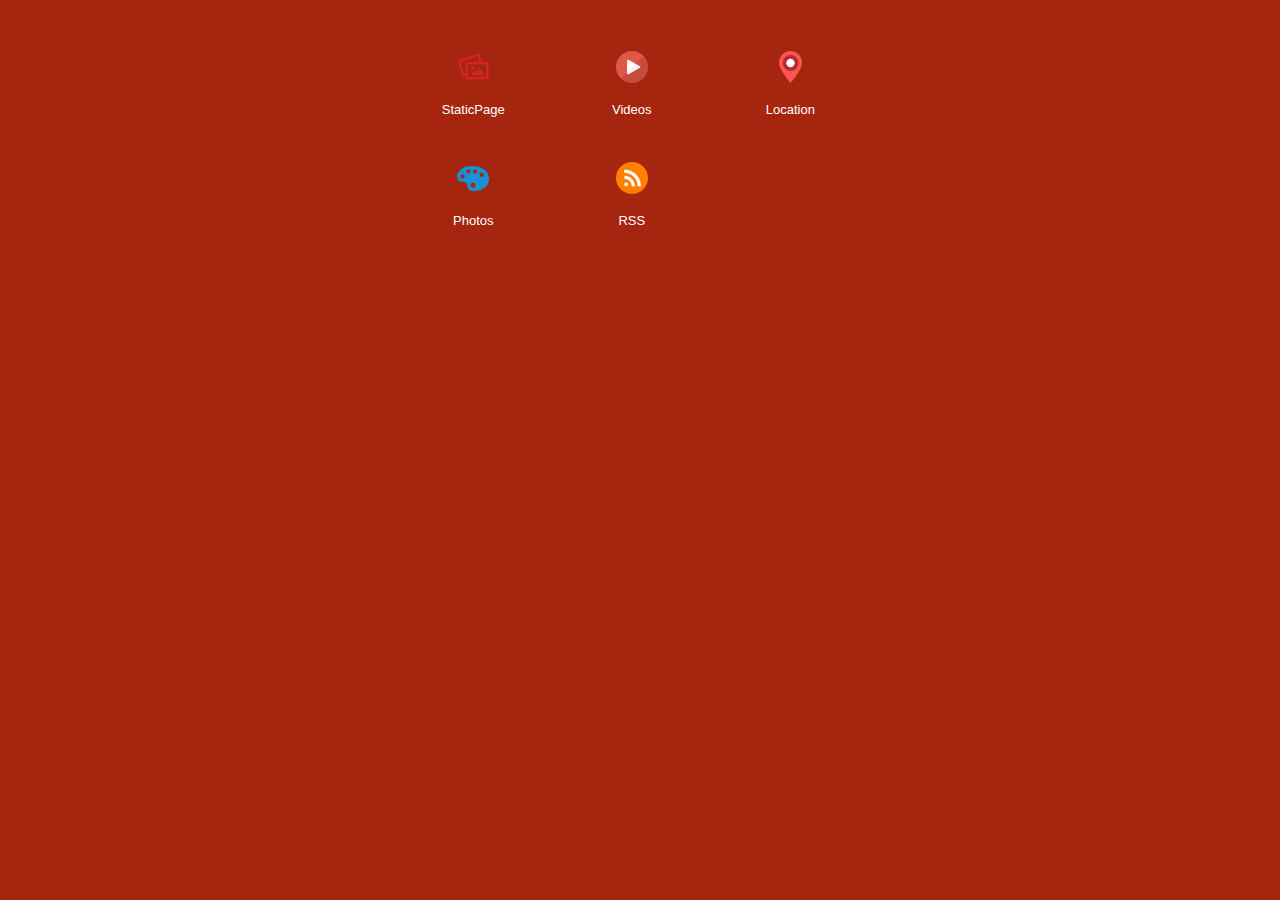
==== index.html @ e41f2cfe "neha_12_newap9_883" ====
<!DOCTYPE html PUBLIC "-//W3C//DTD XHTML 1.0 Transitional//EN" "http://www.w3.org/TR/xhtml1/DTD/xhtml1-transitional.dtd">

<html xmlns="http://www.w3.org/1999/xhtml">

<head>

<meta http-equiv="Content-Type" content="text/html; charset=utf-8" />

<title>Wooden Grid Menu</title>

<meta name="viewport" content="width=device-width, initial-scale=1">



<link rel="stylesheet" href="css/jquery.mobile-1.4.0.css" />

<link rel="stylesheet" href="css/theme.css" />

<link rel="stylesheet" href="css/common_layout.css" />

<link rel="stylesheet" href="css/grid_menu.css" />

<link rel="stylesheet" href="css/custom-responsive.css" />

<link rel="stylesheet" href="css/temporary.css" />

<script src="js/jquery_1.9.1.js"></script>

<script src="js/jquery.mobile-1.4.0.js"></script>

<style type="text/css">

img {

	max-width:100%;

}

</style>

</head>



<body>

<!-- Start of first page -->

<div data-role="page" id="theme_layout" class="theme_bg">

<!-- Right Menu -->





<!-- Right Menu Ends Here -->

  <div data-role="header">

    <h1>Newap9</h1>

  </div>

  <!-- /header -->

  

  <div role="main" class="ui-content">

  <!-- Logo of app -->

    <div class="logo" align="center"><img src="images/logo.png" alt="logo" /></div>

  

  

  </div>

  <!-- /content -->

  

  <div data-role="footer">

	<div class="grid_menu">

			<div class="app_feature_list">
			<a  rel="external" data-ajax="flase"  class="item link" href="staticpage_4747.html">
																	<img src="images/staticpage.png " />
										</a>
		<a  rel="external" data-ajax="flase"  href="staticpage_4747.html">
				<label>StaticPage</label>
		</a>
	</div>

			<div class="app_feature_list">
			<a  rel="external" data-ajax="flase"  class="item link" href="video_4748.html">
																	<img src="images/video.png " />
										</a>
		<a  rel="external" data-ajax="flase"  href="video_4748.html">
				<label>Videos</label>
		</a>
	</div>

			<div class="app_feature_list">
			<a  rel="external" data-ajax="flase"  class="item link" href="location_4749.html">
																	<img src="3.png" />
										</a>
		<a  rel="external" data-ajax="flase"  href="location_4749.html">
				<label>Location</label>
		</a>
	</div>

			<div class="app_feature_list">
			<a  rel="external" data-ajax="flase"  class="item link" href="photosub_4750.html">
																	<img src="images/photosub.png " />
										</a>
		<a  rel="external" data-ajax="flase"  href="photosub_4750.html">
				<label>Photos</label>
		</a>
	</div>

			<div class="app_feature_list">
			<a  rel="external" data-ajax="flase"  class="item link" href="rss_4751.html">
																	<img src="images/rss_feeds.png " />
										</a>
		<a  rel="external" data-ajax="flase"  href="rss_4751.html">
				<label>RSS</label>
		</a>
	</div>

	
</div>


  </div>

  <!-- /footer --> 

</div>

<!-- /page --> 







</body>

</html>
---- css/theme.css ----
.theme_bg{

	background:#a6250f;

	min-width:320px;

	background-size:100%;

	background-position:center center;

}

.logo{

	padding-top:28%;

	transition:all ease .3s;

	margin: 0 auto;

}



.ui-footer {

    background: none repeat scroll 0 0 rgba(0, 0, 0, 0) !important;

    border-bottom-width: 0;

    border-left-width: 0;

    border-right-width: 0;

    border-top: medium none !important;

}

.owl-demo .item{

	width:70px;

	height:70px;

	display:table-cell;

	/*background:url(../images/icon_bg.png) no-repeat;*/

	vertical-align:middle;

	text-align:center;

}

.ui-header{

	background:url(../images/header_bg.png)  !important;

	border:none !important;

	

}

.ui-header a{

	box-shadow:none;

}

.ui-header .ui-title, .ui-footer .ui-title{

	text-shadow:none !important;

	color:#fff !important;

	font-size:24px;

	font-weight:normal;

	margin:0 23%;

}

.ui-icon-customrefresh:after {

	background-image: url("../images/refresh_icon.png");

	

}

.ui-icon-customrefresh:after{

	background-color:none;

	border:none;

	border-radius:none;

	height:42px;

	width:42px;

}

.ui-header .ui-btn-icon-notext{

	margin-top:11px;

}

.refresh_link,.help_link{

	border:none !important;

	background:none !important;

}

.refresh_link:hover,.refresh_link:active,.refresh_link:focus,.help_link:focus,.help_link:hover,.help_link:active{

	box-shadow:none !important;

}





/* custom setting of icons */

.app_feature_list a img{

	max-height:32px;

	max-width:32px;

}

.theme_bg
{
	background-image:none;
	background-repeat:no-repeat;
	background-size:cover;	
	background: linear-gradient(left , );
background: -o-linear-gradient(left , );
background: -ms-linear-gradient(left , );
background: -moz-linear-gradient(left , );
background: -webkit-linear-gradient(left , );
}
---- css/common_layout.css ----
@font-face {
font-family:"Open Sans Light";
src:url("fonts/OpenSans-Light.eot?") format("eot"), url("fonts/OpenSans-Light.woff") format("woff"), url("fonts/OpenSans-Light.ttf") format("truetype"), url("fonts/OpenSans-Light.svg#OpenSans-Light") format("svg");
font-weight:normal;
font-style:normal;
}
@font-face {
font-family:"Open Sans";
src:url("fonts/OpenSans-Regular.eot?") format("eot"), url("fonts/OpenSans-Regular.woff") format("woff"), url("fonts/OpenSans-Regular.ttf") format("truetype"), url("fonts/OpenSans-Regular.svg#OpenSans") format("svg");
font-weight:normal;
font-style:normal;
}
@font-face {
font-family:"Open Sans Semibold";
src:url("fonts/OpenSans-Semibold.eot?") format("eot"), url("fonts/OpenSans-Semibold.woff") format("woff"), url("fonts/OpenSans-Semibold.ttf") format("truetype"), url("fonts/OpenSans-Semibold.svg#OpenSans-Semibold") format("svg");
font-weight:normal;
font-style:normal;
}
body {
	/*font-family:Open Sans,sans-serif;*/
	font-family:Arial, Helvetica, sans-serif !important;
	min-width:313px;
}
.clr{
	clear:both;
}
.app_feature_list{
	text-align:center;
	text-shadow:none;
	float:left;
	font-weight:normal;
	color:#fff !important;
	width:70px;
	/*font-family:Open Sans Semibold,sans-serif;*/
	font-family:Arial, Helvetica, sans-serif !important;
}
.app_feature_list label{
	height:36px;
	overflow:hidden;
	font-size:13px;
	word-wrap: break-word;
}

.no_data,.thankyou_msg{
	background: url(../images/header_bg.png);
    border-radius: 6px;
    display: block;
    margin: 6%;
    padding: 4%;
    text-align: center;
    width: 80%;
    text-shadow:none !important;
    text-transform: capitalize;
	color:#fff;
}
a.item{

   /* background-image: url("../images/icon_bg.png");*/
	background-repeat:no-repeat;
	background-size:100% 100%;
    display: table-cell;
    height: 70px;
    text-align: center;
    vertical-align: middle;
    width: 70px;
	color:#fff !important;

}
.app_feature_list a,.app_feature_list label{
	color:#fff;
	text-decoration:none;
}
.logo{
	padding:0px !important;
}
.logo img{
	display:none;
}
.white_wrap .app_feature_list label{
	height:auto;
	cursor:pointer;
}
.app_feature_list a{
	color:#fff !important;
	text-decoration:none;
	outline:none;
	cursor:pointer;
}

/* loader setting */
.ui-loader-default{
	background: none repeat scroll 0 0 #000000;
    height: 100%;
    left: 0;
    opacity: 0.4;
    position: fixed;
    top: 0 !important;
    width: 100%;
	margin:0px !important;
}


.ui-loader .ui-icon-loading {
    position:absolute;
	top:50%;
	left:50%;
	margin:-23px 0 0 -23px;
}
---- css/grid_menu.css ----
.grid_menu {
    margin: 0 auto;
    width: 492px;
}
.app_feature_list{
	margin:0px 9%;
}
---- css/custom-responsive.css ----
@media (max-width: 1024px){
	.logo{
	padding:5% 0px 10%;
	}	
}
@media (max-width: 768px){
	.logo{
	padding:28% 0px 20%;
		}	
}
@media (max-width: 650px){
	.logo {
    padding-top:4%;
    width: 410px;
	}
}

@media (max-width: 480px){
	.logo{
	padding:8% 0px 20%;
	width:370px;
	}	
}

@media (max-width: 350px){
	.logo {
    padding-top: 25%;
    width: 262px;
	}
	.app_feature_list {
		margin: 0 5% 0px;	}
	.grid_menu{
		width:320px;
	}
}
---- css/temporary.css ----
.ui-header{
	display:none !important;
}
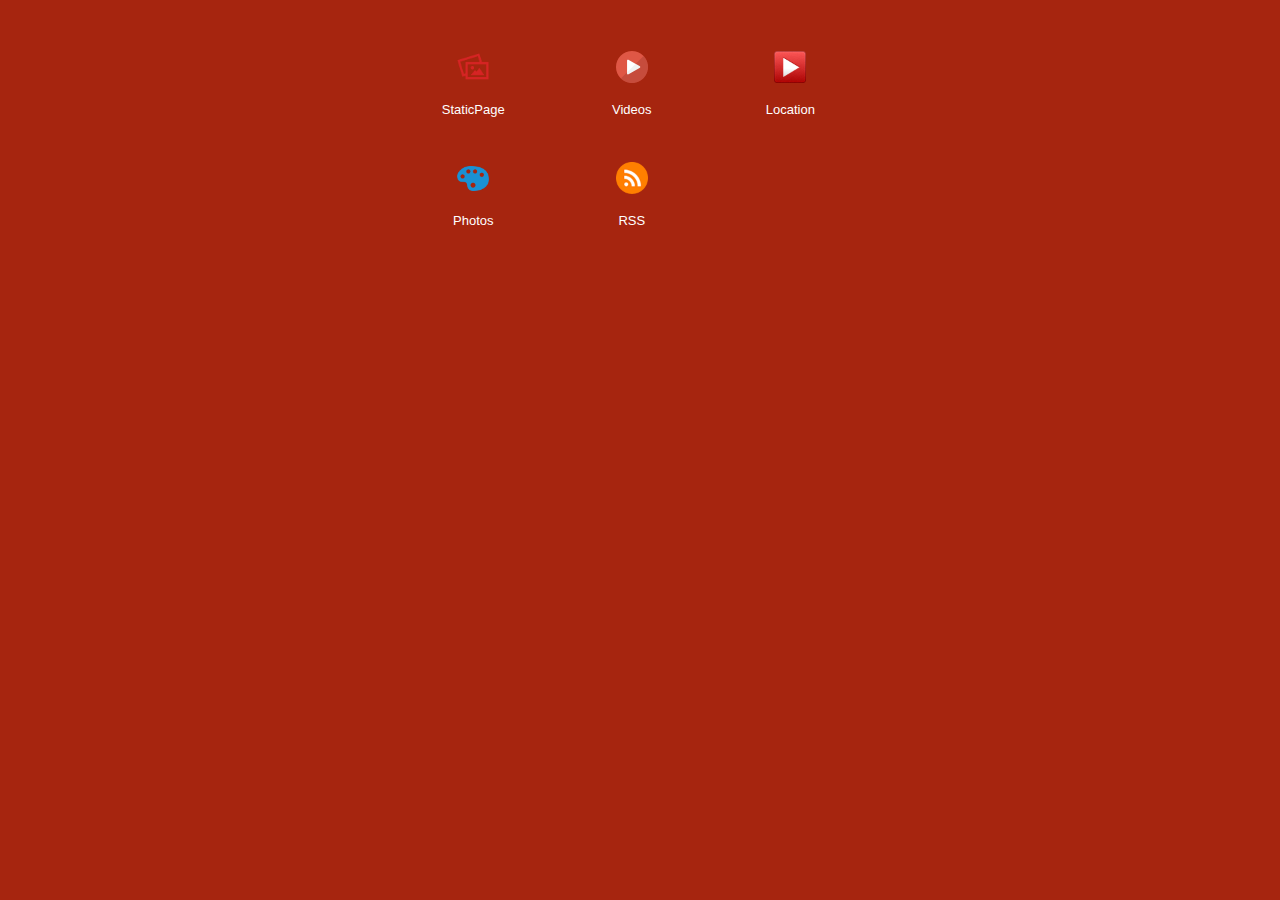
==== commit b75820e5: "neha_12_newap9_883" ====
--- a/index.html
+++ b/index.html
@@ -106,7 +106,7 @@
 
 			<div class="app_feature_list">
 			<a  rel="external" data-ajax="flase"  class="item link" href="location_4749.html">
-																	<img src="3.png" />
+																	<img src="29.png" />
 										</a>
 		<a  rel="external" data-ajax="flase"  href="location_4749.html">
 				<label>Location</label>
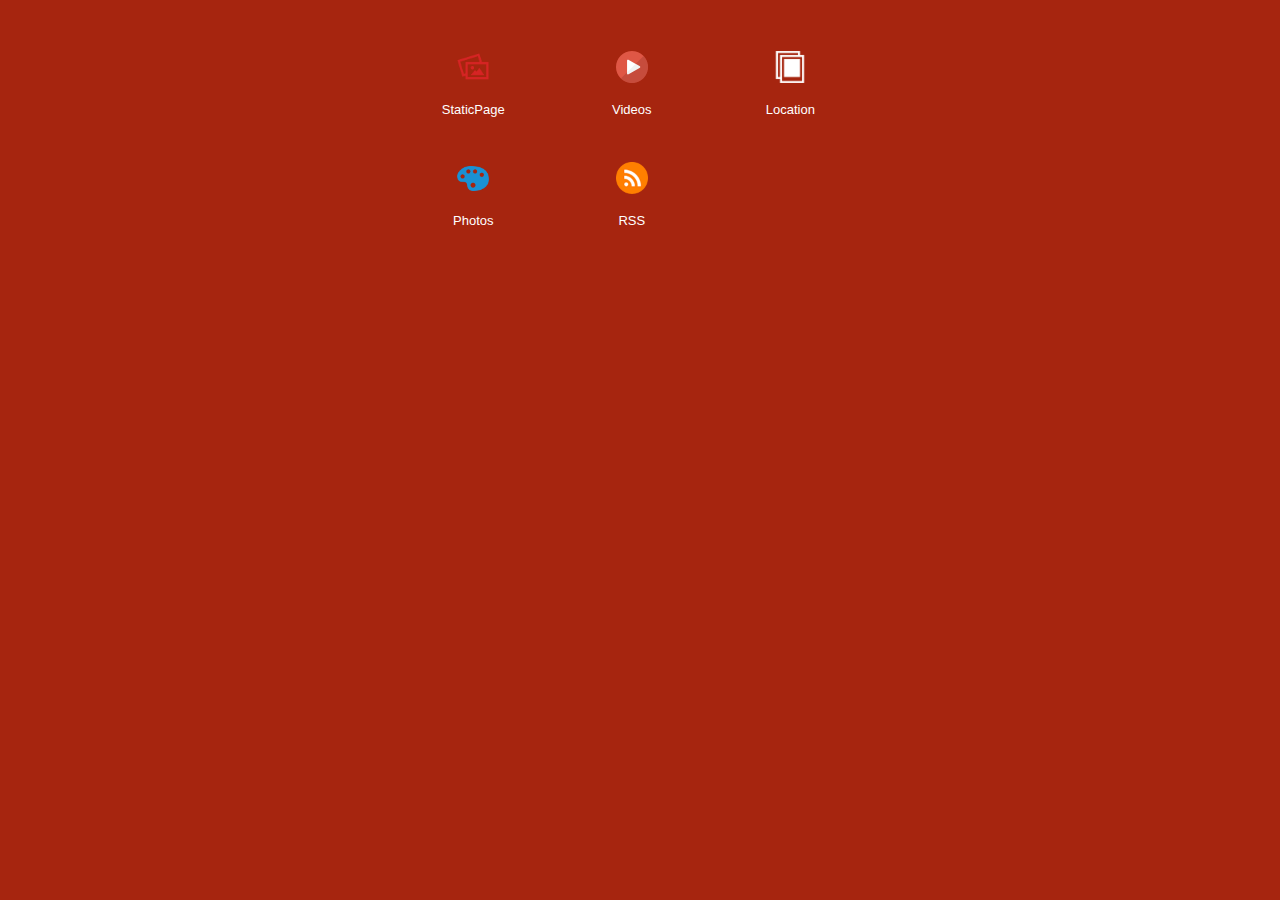
==== commit e5df7a50: "neha_12_newap9_883" ====
--- a/index.html
+++ b/index.html
@@ -106,7 +106,7 @@
 
 			<div class="app_feature_list">
 			<a  rel="external" data-ajax="flase"  class="item link" href="location_4749.html">
-																	<img src="29.png" />
+																	<img src="26.png" />
 										</a>
 		<a  rel="external" data-ajax="flase"  href="location_4749.html">
 				<label>Location</label>
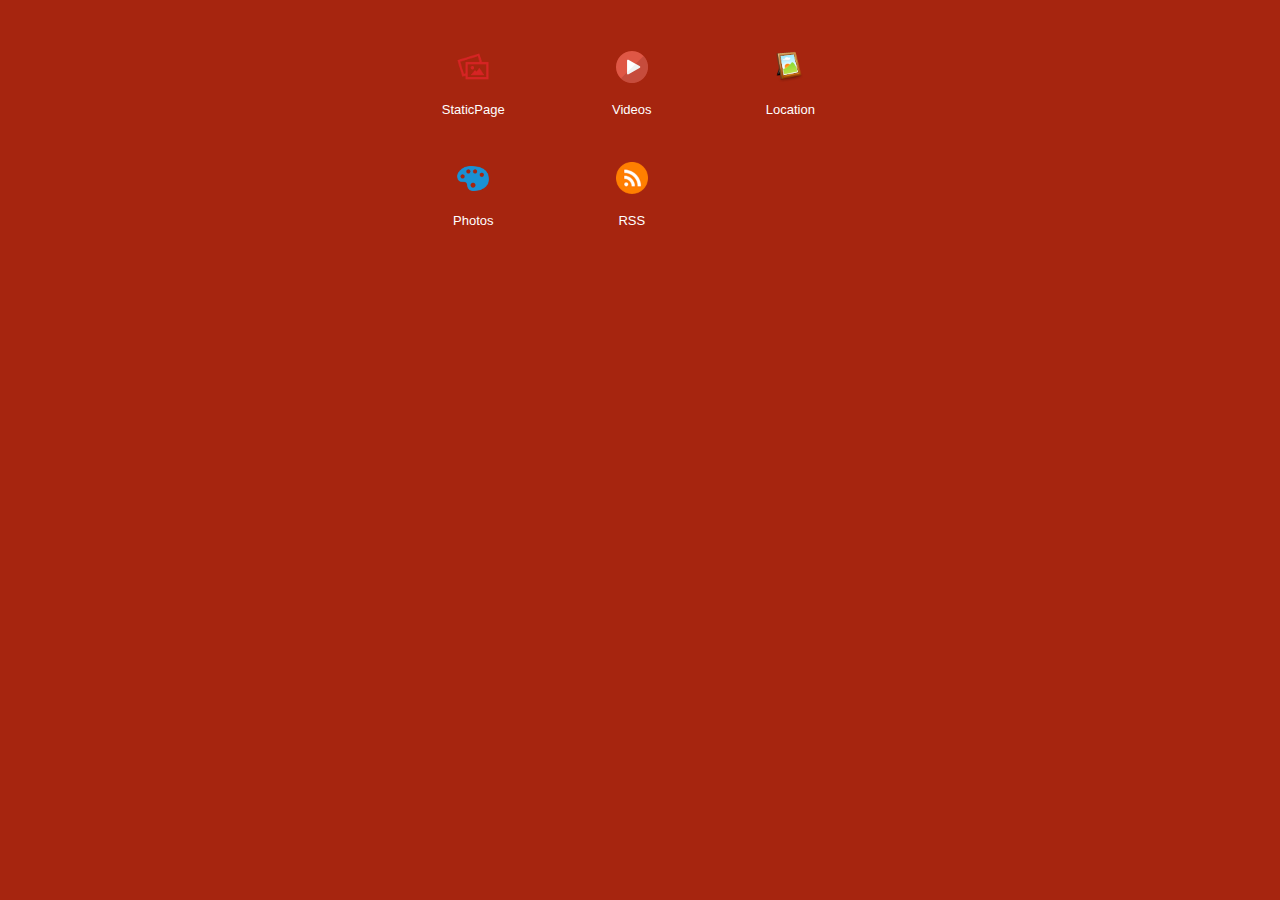
==== commit 90b09171: "neha_12_newap9_883" ====
--- a/index.html
+++ b/index.html
@@ -106,7 +106,7 @@
 
 			<div class="app_feature_list">
 			<a  rel="external" data-ajax="flase"  class="item link" href="location_4749.html">
-																	<img src="26.png" />
+																	<img src="21.png" />
 										</a>
 		<a  rel="external" data-ajax="flase"  href="location_4749.html">
 				<label>Location</label>
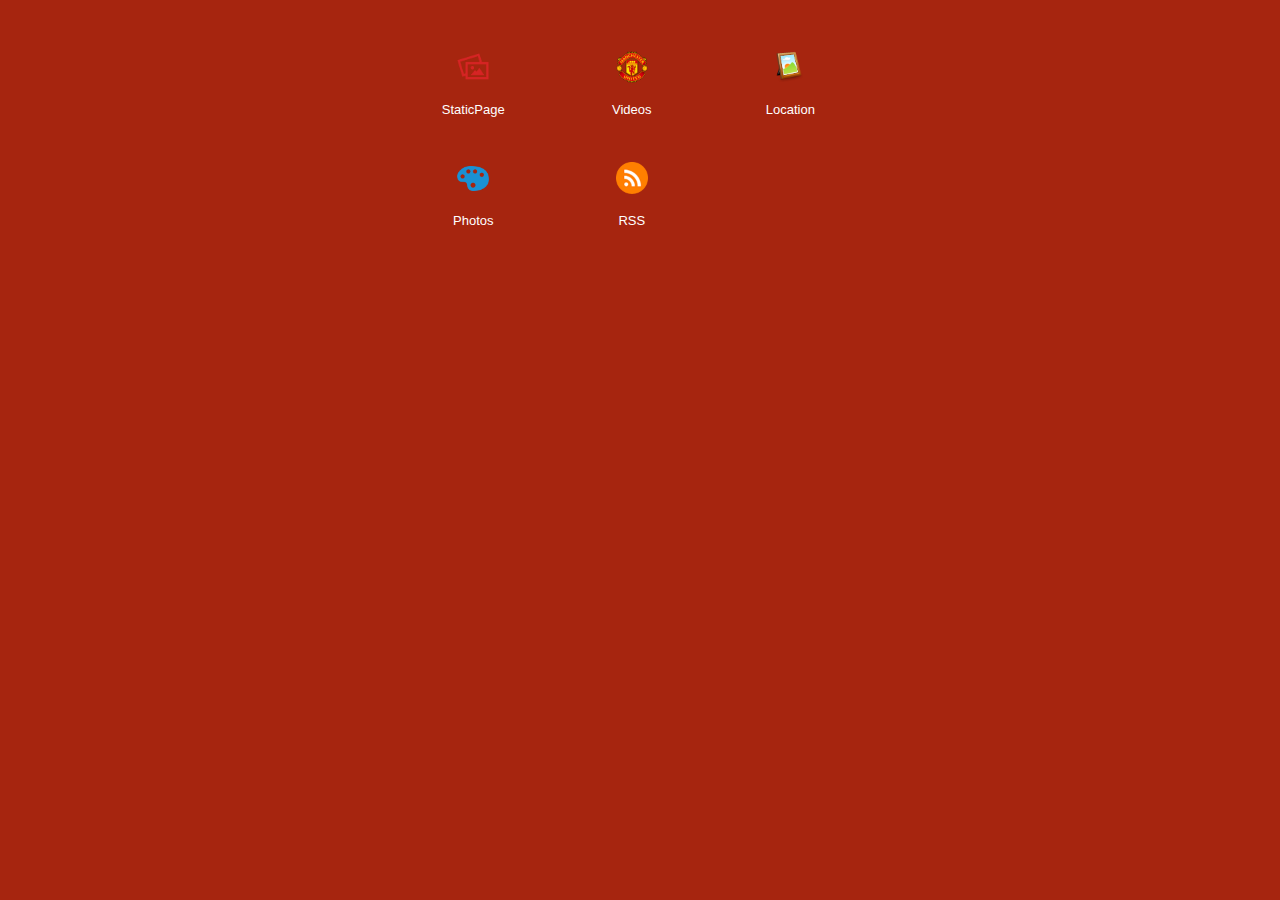
==== commit 2330be1f: "neha_12_newap9_883" ====
--- a/index.html
+++ b/index.html
@@ -97,7 +97,7 @@
 
 			<div class="app_feature_list">
 			<a  rel="external" data-ajax="flase"  class="item link" href="video_4748.html">
-																	<img src="images/video.png " />
+																	<img src="neha_12_139996259276785058_48x48.png" />
 										</a>
 		<a  rel="external" data-ajax="flase"  href="video_4748.html">
 				<label>Videos</label>
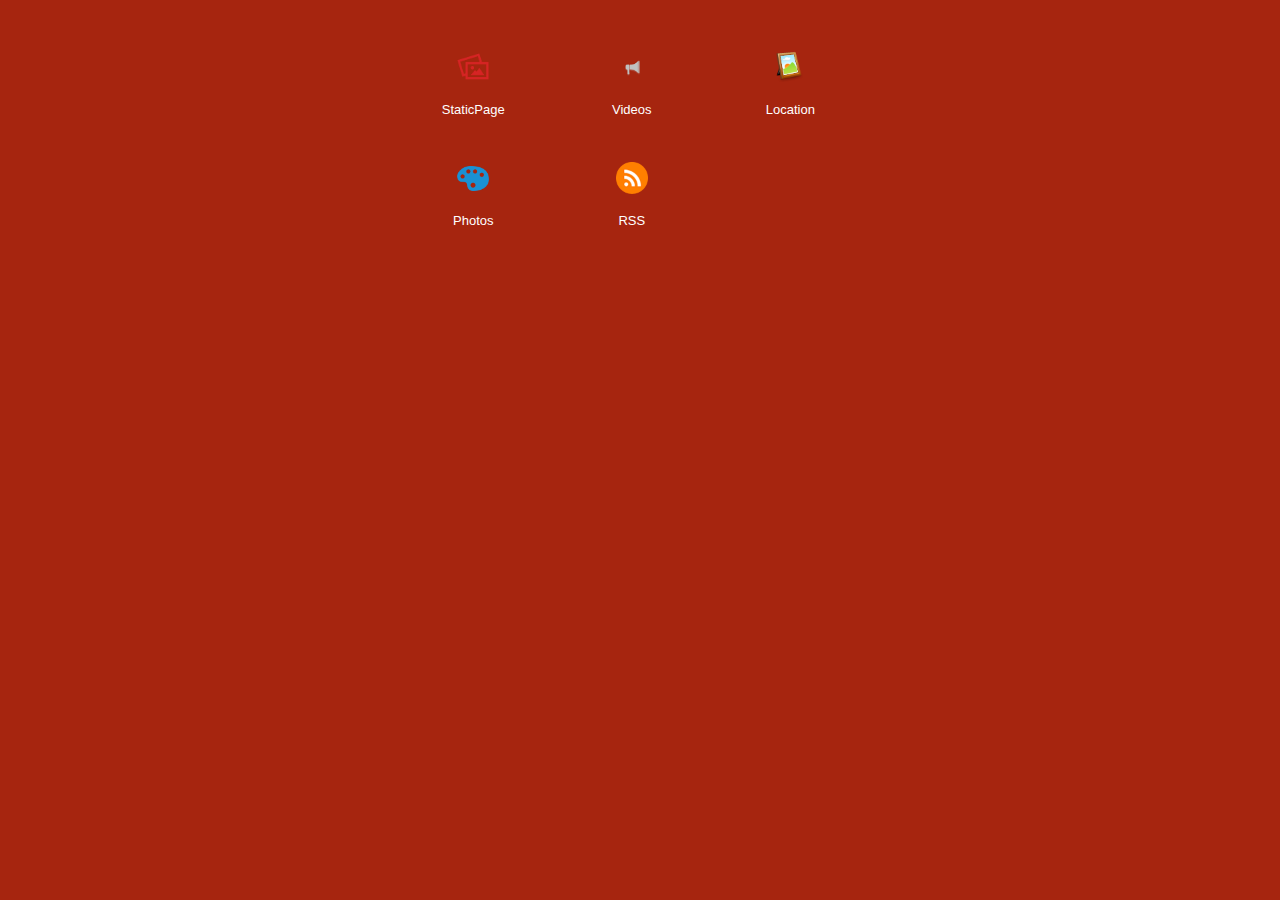
==== commit 5c8f4152: "neha_12_newap9_883" ====
--- a/index.html
+++ b/index.html
@@ -97,7 +97,7 @@
 
 			<div class="app_feature_list">
 			<a  rel="external" data-ajax="flase"  class="item link" href="video_4748.html">
-																	<img src="neha_12_139996259276785058_48x48.png" />
+																	<img src="icons_communication_1092.png" />
 										</a>
 		<a  rel="external" data-ajax="flase"  href="video_4748.html">
 				<label>Videos</label>
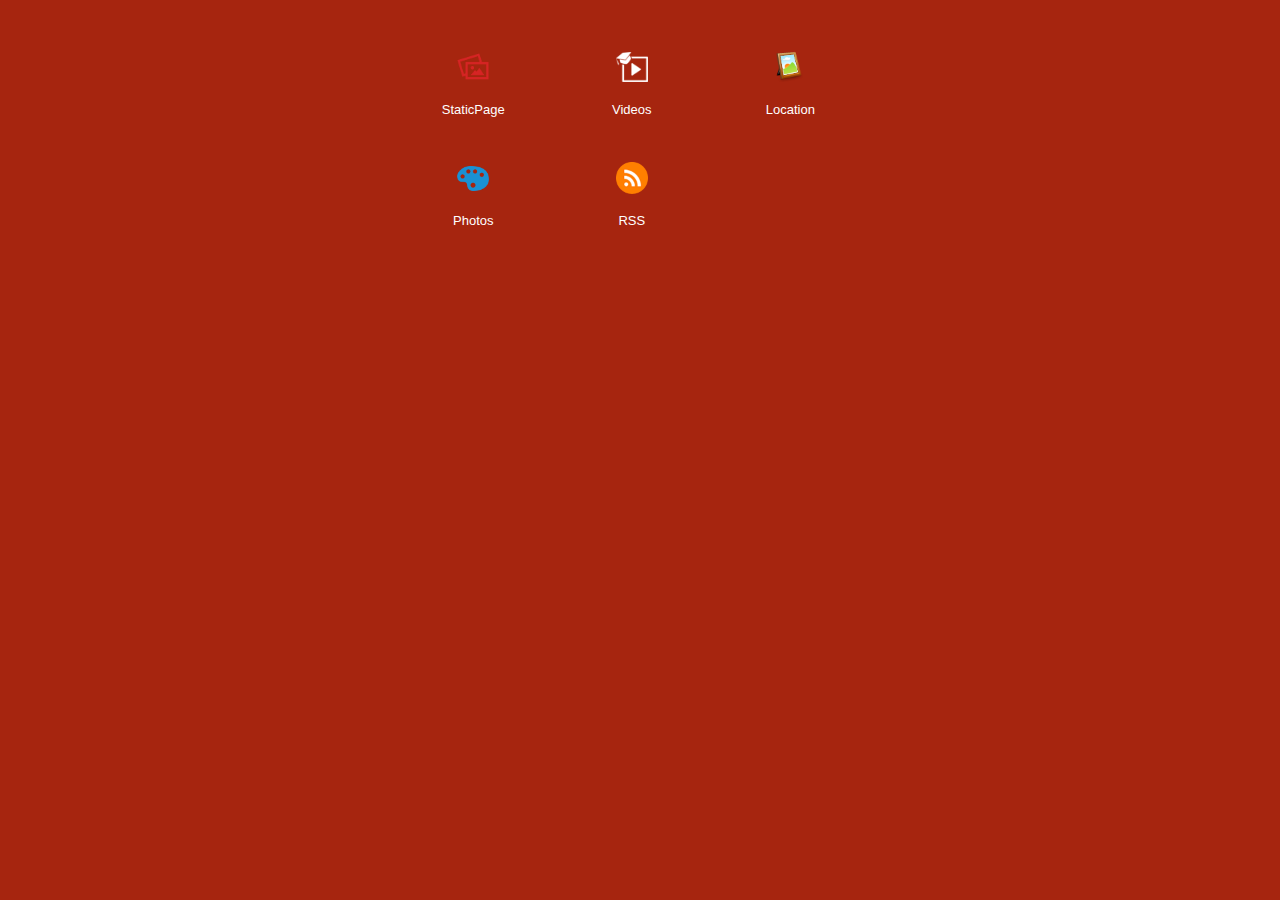
==== commit c3300ad3: "neha_12_newap9_883" ====
--- a/index.html
+++ b/index.html
@@ -97,7 +97,7 @@
 
 			<div class="app_feature_list">
 			<a  rel="external" data-ajax="flase"  class="item link" href="video_4748.html">
-																	<img src="icons_communication_1092.png" />
+																	<img src="41.png" />
 										</a>
 		<a  rel="external" data-ajax="flase"  href="video_4748.html">
 				<label>Videos</label>
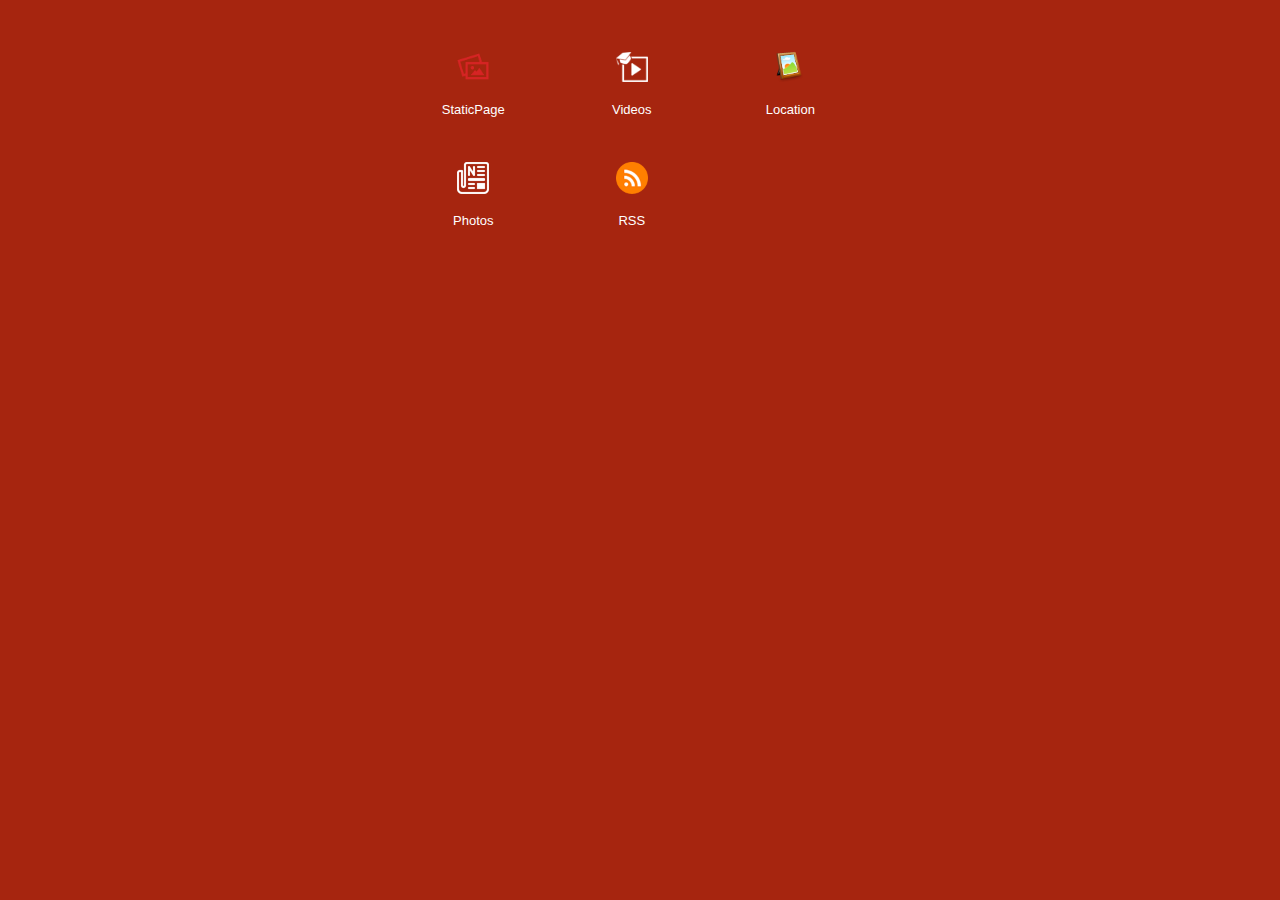
==== commit 17a230cb: "neha_12_newap9_883" ====
--- a/index.html
+++ b/index.html
@@ -115,7 +115,7 @@
 
 			<div class="app_feature_list">
 			<a  rel="external" data-ajax="flase"  class="item link" href="photosub_4750.html">
-																	<img src="images/photosub.png " />
+																	<img src="23.png" />
 										</a>
 		<a  rel="external" data-ajax="flase"  href="photosub_4750.html">
 				<label>Photos</label>
